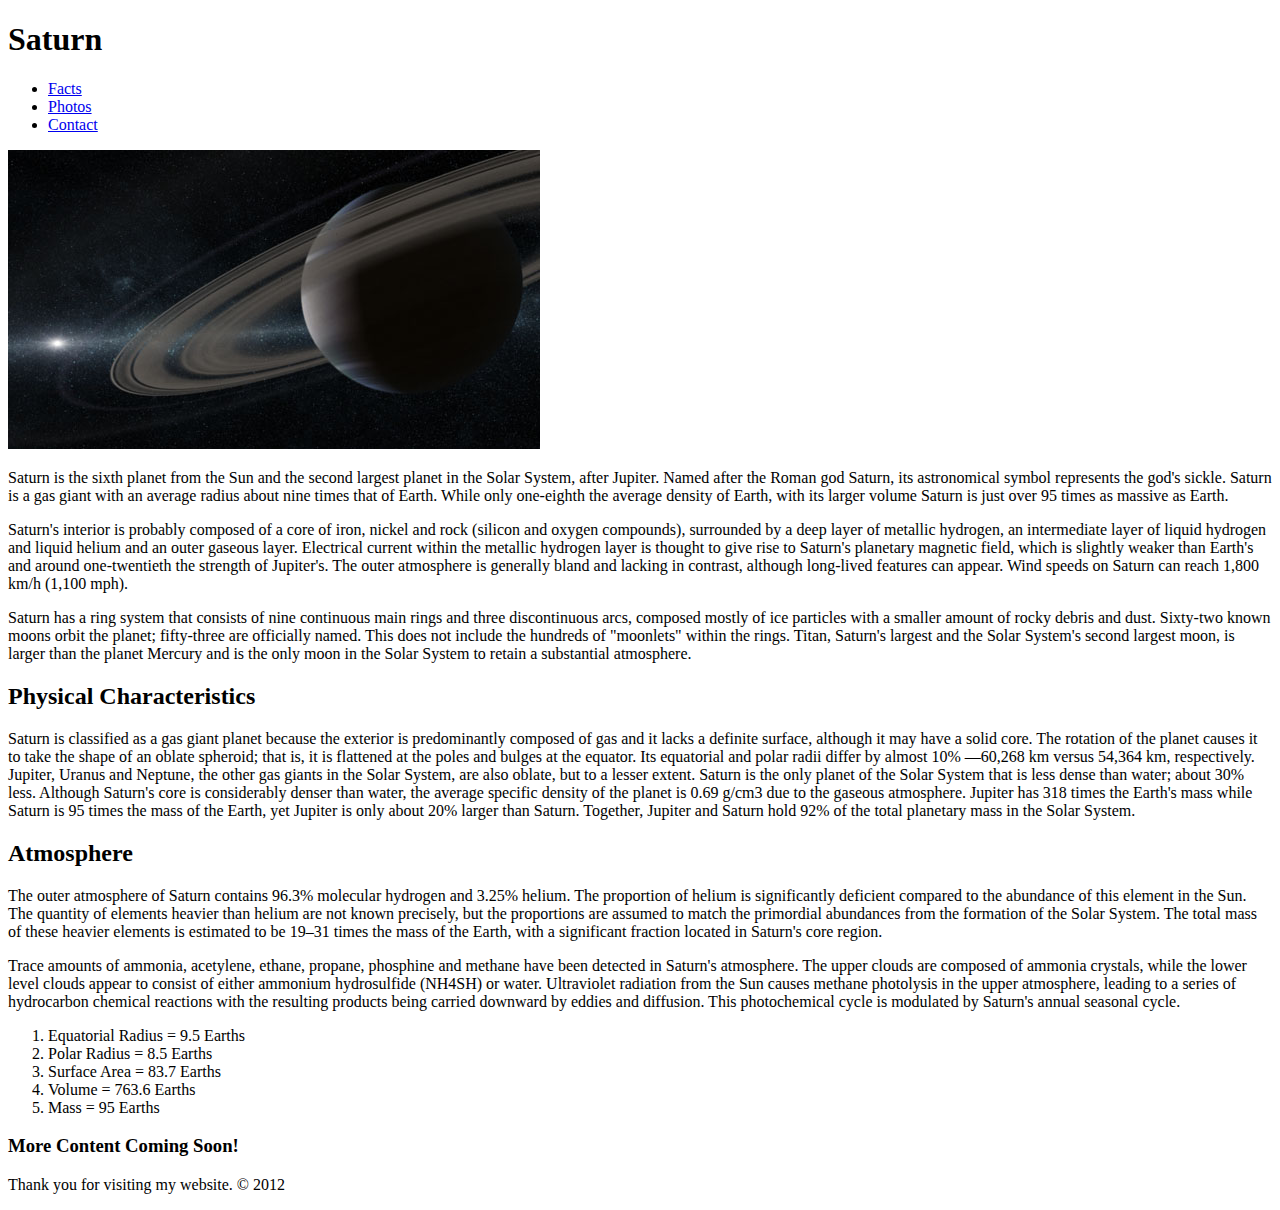
==== Jurado_Jairo_Lab2/index.html @ 17d0be08 "added Lab 2 files" ====
<!DOCTYPE html>
<html>
	<head>
		<link rel="stylesheet" type="text/css" href="css/style.css" />
		<title>DWS Lab 2</title>
		<meta charset="utf-8"/>
	</head>
	<body>
		<h1>Saturn</h1>
		<ul>
			<li><a href="#">Facts</a></li>
			<li><a href="#">Photos</a></li>
			<li><a href="#">Contact</a></li>
		</ul>
		<div><img id="image" src="images/saturn.jpg" alt="Photo of Saturn" width="532" height="299"></div>
		<p>Saturn is the sixth planet from the Sun and the second largest planet in the Solar System, after Jupiter. Named after the Roman god Saturn, its astronomical symbol represents the god's sickle. Saturn is a gas giant with an average radius about nine times that of Earth. While only one-eighth the average density of Earth, with its larger volume Saturn is just over 95 times as massive as Earth. </p>
		<p>Saturn's interior is probably composed of a core of iron, nickel and rock (silicon and oxygen compounds), surrounded by a deep layer of metallic hydrogen, an intermediate layer of liquid hydrogen and liquid helium and an outer gaseous layer. Electrical current within the metallic hydrogen layer is thought to give rise to Saturn's planetary magnetic field, which is slightly weaker than Earth's and around one-twentieth the strength of Jupiter's. The outer atmosphere is generally bland and lacking in contrast, although long-lived features can appear. Wind speeds on Saturn can reach 1,800 km/h (1,100 mph).</p>
		<p>Saturn has a ring system that consists of nine continuous main rings and three discontinuous arcs, composed mostly of ice particles with a smaller amount of rocky debris and dust. Sixty-two known moons orbit the planet; fifty-three are officially named. This does not include the hundreds of "moonlets" within the rings. Titan, Saturn's largest and the Solar System's second largest moon, is larger than the planet Mercury and is the only moon in the Solar System to retain a substantial atmosphere. </p>
		<h2>Physical Characteristics</h2>
		<p>Saturn is classified as a gas giant planet because the exterior is predominantly composed of gas and it lacks a definite surface, although it may have a solid core. The rotation of the planet causes it to take the shape of an oblate spheroid; that is, it is flattened at the poles and bulges at the equator. Its equatorial and polar radii differ by almost 10% &mdash;60,268 km versus 54,364 km, respectively. Jupiter, Uranus and Neptune, the other gas giants in the Solar System, are also oblate, but to a lesser extent. Saturn is the only planet of the Solar System that is less dense than water; about 30% less. Although Saturn's core is considerably denser than water, the average specific density of the planet is 0.69 g/cm3 due to the gaseous atmosphere. Jupiter has 318 times the Earth's mass while Saturn is 95 times the mass of the Earth, yet Jupiter is only about 20% larger than Saturn. Together, Jupiter and Saturn hold 92% of the total planetary mass in the Solar System. </p>
		<h2>Atmosphere</h2>
		<p>The outer atmosphere of Saturn contains 96.3% molecular hydrogen and 3.25% helium. The proportion of helium is significantly deficient compared to the abundance of this element in the Sun. The quantity of elements heavier than helium are not known precisely, but the proportions are assumed to match the primordial abundances from the formation of the Solar System. The total mass of these heavier elements is estimated to be 19&ndash;31 times the mass of the Earth, with a significant fraction located in Saturn's core region.</p>
		<p>Trace amounts of ammonia, acetylene, ethane, propane, phosphine and methane have been detected in Saturn's atmosphere. The upper clouds are composed of ammonia crystals, while the lower level clouds appear to consist of either ammonium hydrosulfide (NH4SH) or water. Ultraviolet radiation from the Sun causes methane photolysis in the upper atmosphere, leading to a series of hydrocarbon chemical reactions with the resulting products being carried downward by eddies and diffusion. This photochemical cycle is modulated by Saturn's annual seasonal cycle.</p>
		<ol>
			<li>Equatorial Radius = 9.5 Earths</li>
			<li>Polar Radius = 8.5 Earths</li>
			<li>Surface Area = 83.7 Earths</li>
			<li>Volume = 763.6 Earths</li>
			<li>Mass = 95 Earths</li>
		</ol>
		<h3>More Content Coming Soon!</h3>
		<p class="copyright">Thank you for visiting my website. &copy; 2012</p>
	</body>
</html>
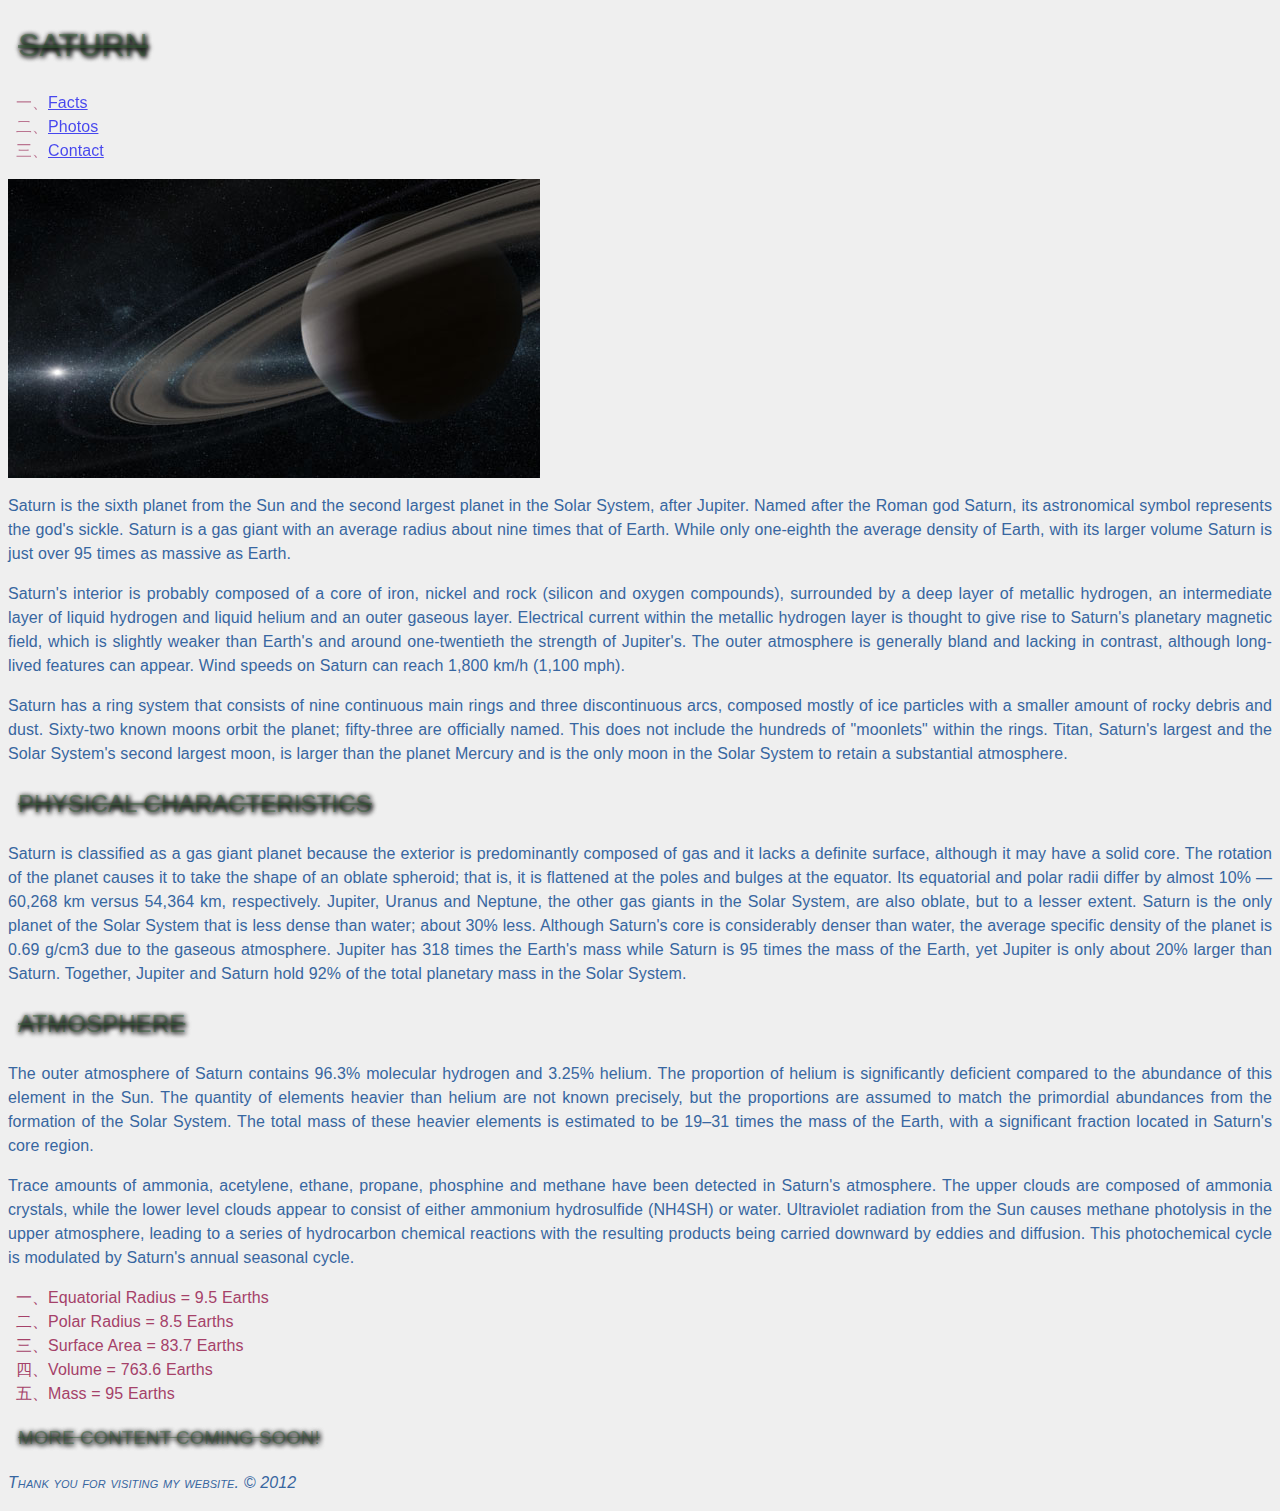
==== commit c0a6c124: "fixed css link" ====
--- a/Jurado_Jairo_Lab2/index.html
+++ b/Jurado_Jairo_Lab2/index.html
@@ -1,7 +1,7 @@
 <!DOCTYPE html>
 <html>
 	<head>
-		<link rel="stylesheet" type="text/css" href="css/style.css" />
+		<link rel="stylesheet" type="text/css" href="CSS/style.css" />
 		<title>DWS Lab 2</title>
 		<meta charset="utf-8"/>
 	</head>
--- a/Jurado_Jairo_Lab2/CSS/style.css
+++ b/Jurado_Jairo_Lab2/CSS/style.css
@@ -0,0 +1,52 @@
+/*
+	Name: Jairo Jurado
+*/
+
+
+* {
+	background-color: #efefef;
+	font-style: normal;
+	font-variant: normal;
+	font-weight: normal;
+	line-height: 1.5;
+	font-family: "optima", helvetica, arial, sans-serif;
+	text-align: justify;
+	letter-spacing: 0.1px;
+	word-spacing: 0.1px;
+}   /* These are the document's default properties and values */
+
+
+#image {
+	vertical-align: middle;
+}
+
+p {
+	color: #3766a0;
+	font-size: 16px;
+}
+
+
+h1, h2, h3 {
+	text-indent: 10px;
+	text-decoration: line-through;
+	text-shadow: 1px 1px 5px #000000, 1px 1px 5px #383838;
+	text-transform: uppercase;
+	color: rgba(53, 96, 56, 0.5);
+}	/* Headers have a different treatment from the whole page */
+
+
+ul, ol li {
+	list-style-type: cjk-ideographic;
+	color: #a54169;
+	vertical-align: middle;
+}	/* Lists also get a different treatment to separate them from paragraphs and such */
+
+
+ul li {
+	opacity: 0.7;
+}	/* I wanted to see how links will look when using the opacity property */
+
+
+.copyright {
+	font: italic small-caps normal 16px/1.5 "futura", helvetica, arial, sans-serif;
+}	/* I thought it was a good idea to change the style of the copyright section to again, separate it from the other sections of the page */